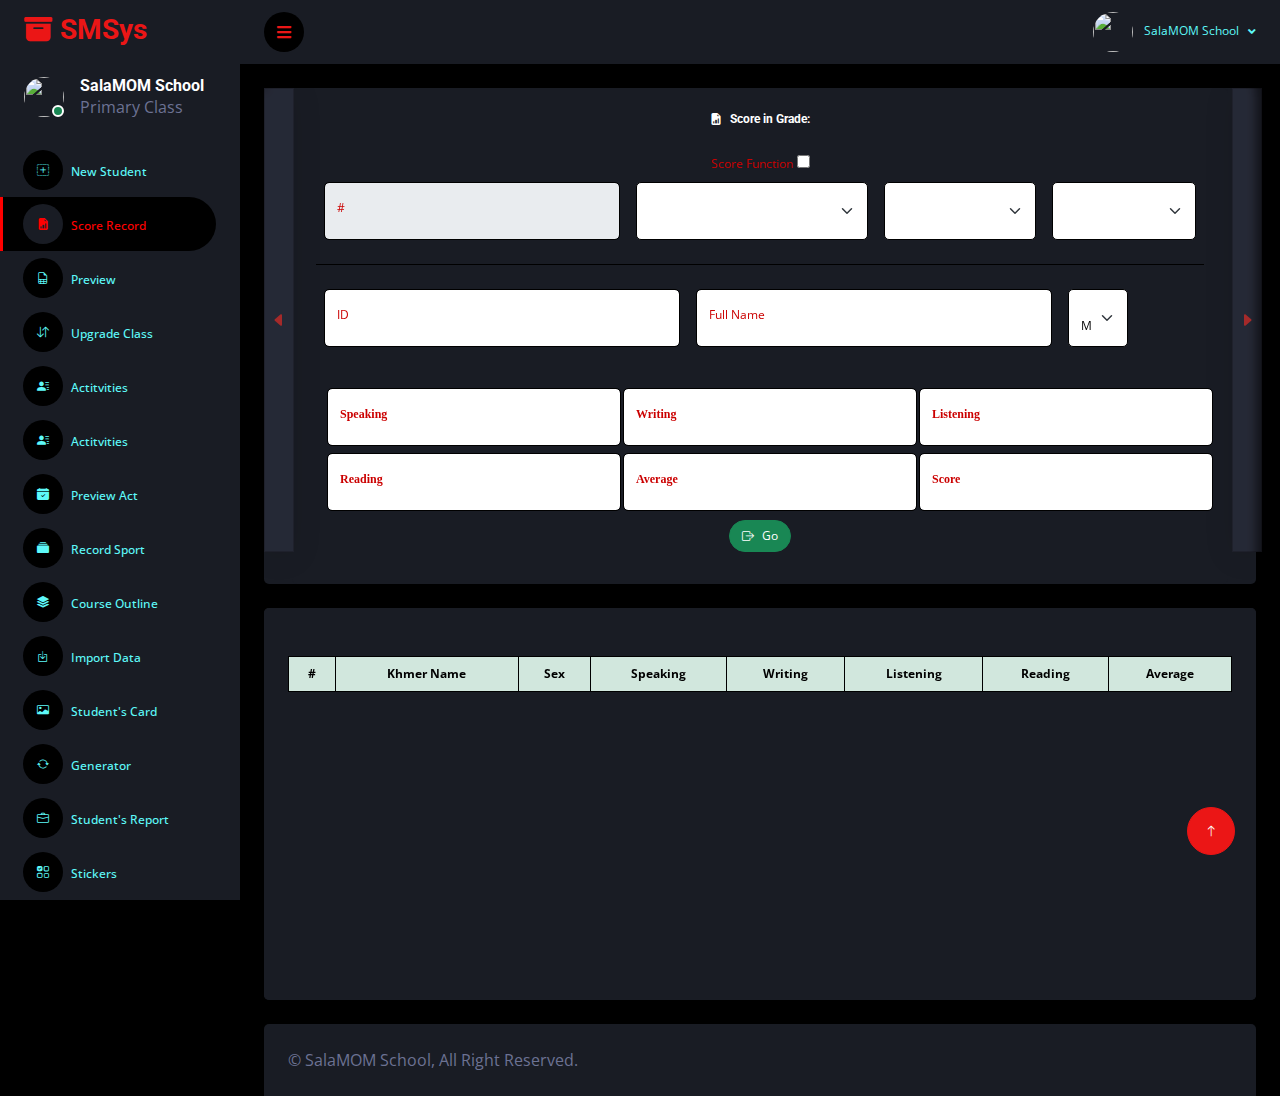
==== inputScore/inputScore.html @ d6cf50ea "add new" ====
<!DOCTYPE html>
<html lang="en">

<head>
    <meta charset="utf-8">
    <title id="myTitle"></title>
    <meta content="width=device-width, initial-scale=0.6" name="viewport">
    <meta content="" name="keywords">
    <meta content="" name="description">

    <!-- Favicon -->
    <link href="../img/Teaching_Report.png" rel="icon">

    <!-- Google Web Fonts -->
    <link rel="preconnect" href="https://fonts.googleapis.com">
    <link rel="preconnect" href="https://fonts.gstatic.com" crossorigin>
    <link href="https://fonts.googleapis.com/css2?family=Open+Sans:wght@400;600&family=Roboto:wght@500;700&display=swap"
        rel="stylesheet">

    <!-- Icon Font Stylesheet -->
    <link href="https://cdnjs.cloudflare.com/ajax/libs/font-awesome/5.10.0/css/all.min.css" rel="stylesheet">
    <link href="https://cdn.jsdelivr.net/npm/bootstrap-icons@1.4.1/font/bootstrap-icons.css" rel="stylesheet">

    <!-- Libraries Stylesheet -->
    <link href="../lib/owlcarousel/assets/owl.carousel.min.css" rel="stylesheet">
    <link href="../lib/tempusdominus/css/tempusdominus-bootstrap-4.min.css" rel="stylesheet" />

    <!-- Customized Bootstrap Stylesheet -->
    <link href="../css/bootstrap.min.css" rel="stylesheet">

    <!-- Template Stylesheet -->
    <link href="../css/style.css" rel="stylesheet">
</head>

<body>

    <div style="display: none;">
        <p id="dataBase"><span id="mydataBase"></span></p>
        <p id="dataBase2"><span id="mydataBase2"></span></p>
        <p id="dataBase3"><span id="mydataBase3"></span></p>
        <p id="dataBase4"><span id="mydataBase4"></span></p>
        <p id="year"></p>
    </div>

    <div class="container-fluid position-relative d-flex p-0">
        <!-- Spinner Start -->
        <div id="spinner"
            class="show bg-dark position-fixed translate-middle w-100 vh-100 top-50 start-50 d-flex align-items-center justify-content-center">
            <div class="spinner-border text-primary" style="width: 3rem; height: 3rem;" role="status">
                <span class="sr-only">Loading...</span>
            </div>
        </div>
        <!-- Spinner End -->


        <!-- Sidebar Start -->
        <div class="sidebar pe-4 pb-3">
            <nav class="navbar bg-secondary navbar-dark">
                <a href="../index.html" class="navbar-brand mx-4 mb-3">
                    <h3 class="text-primary"><i class="bi bi-archive-fill me-2"></i></i>SMSys</h3>
                </a>
                <div class="d-flex align-items-center ms-4 mb-4">
                    <div class="position-relative">
                        <img class="rounded-circle" src="" id="myImg2" alt="" style="width: 40px; height: 40px;">
                        <div
                            class="bg-success rounded-circle border border-2 border-white position-absolute end-0 bottom-0 p-1">
                        </div>
                    </div>
                    <div class="ms-3">
                        <h6 class="mb-0"><span id="myUser"></span></h6>
                        <span><span id="myPosition"></span></span>
                    </div>
                </div>
                <div class="navbar-nav w-100">
                    <div class="dropdown">
                        <a href="../index.html" class="nav-link" type="button">
                            <i class="bi bi-plus-square-dotted me-2"></i>New Student
                            <span id="gradeName"></span>
                        </a>
                    </div>
                    <div class="dropdown">
                        <a href="./inputScore.html" class="nav-link  active" type="button">
                            <i class="bi bi-file-earmark-bar-graph-fill me-2"></i>Score Record
                            <span id="gradeName"></span>
                        </a>
                    </div>
                    <div class="dropdown">
                        <a href="../printPreview/preview.html" class="nav-link" type="button">
                            <i class="bi bi-file-earmark-spreadsheet me-2"></i>Preview
                            <span id="gradeName"></span>
                        </a>
                    </div>
                    <div class="dropdown">
                        <a href="../classEnroll.html" class="nav-link" type="button">
                            <i class="bi bi-arrow-down-up me-2"></i>Upgrade Class
                            <span id="gradeName"></span>
                        </a>
                    </div>
                    <div class="dropdown">
                        <a href="../recordActivities.html" class="nav-link" type="button">
                            <i class="bi bi-person-lines-fill me-2"></i>Actitvities
                            <span id="gradeName"></span>
                        </a>
                    </div>
                    <div class="dropdown">
                        <a href="../recordActivities.html" class="nav-link" type="button">
                            <i class="bi bi-person-lines-fill me-2"></i>Actitvities
                            <span id="gradeName"></span>
                        </a>
                    </div>
                    <div class="dropdown">
                        <a href="../previewact.html" class="nav-link" type="button">
                            <i class="bi bi-calendar-check-fill me-2"></i>Preview Act
                            <span id="gradeName"></span>
                        </a>
                    </div>
                    <div class="dropdown">
                        <a href="../recordSport.html" class="nav-link" type="button">
                            <i class="bi bi-collection-fill me-2"></i>Record Sport
                        </a>
                    </div>
                    <div class="dropdown">
                        <a href="../recordCourseoutline.html" class="nav-link" type="button">
                            <i class="bi bi-stack me-2"></i>Course Outline
                        </a>
                    </div>

                    <div class="dropdown">
                        <a href="../importData.html" class="nav-link" type="button">
                            <i class="bi bi-box-arrow-in-down me-2"></i>Import Data
                        </a>
                    </div>
                    <div class="dropdown">
                        <a href="../stdCards.html" class="nav-link" type="button">
                            <i class="bi bi-card-image me-2"></i>Student's Card
                        </a>
                    </div>
                    <div class="dropdown">
                        <a href="../random.html" class="nav-link" type="button">
                            <i class="bi bi-arrow-repeat me-2"></i>Generator
                        </a>
                    </div>
                    <div class="dropdown">
                        <a href="../stdReport.html" class="nav-link" type="button">
                            <i class="bi bi-briefcase me-2"></i>Student's Report
                        </a>
                    </div>
                    <div class="dropdown">
                        <a href="../nameStick.html" class="nav-link" type="button">
                            <i class="bi bi-ui-checks-grid me-2"></i>Stickers
                        </a>
                    </div>

                </div>
            </nav>
        </div>
        <!-- Sidebar End -->


        <!-- Content Start -->
        <div class="content">
            <!-- Navbar Start -->
            <nav class="navbar navbar-expand bg-secondary navbar-dark sticky-top px-4 py-0">
                <a href="../index.html" class="navbar-brand d-flex d-lg-none me-4">
                    <h2 class="text-primary mb-0"><img src="../img/Teaching_Report.png" alt="" style="width: 40px;">
                    </h2>
                </a>
                <a href="#" class="sidebar-toggler flex-shrink-0">
                    <i class="fa fa-bars"></i>
                </a>

                <div class="navbar-nav align-items-center ms-auto">
                    <div class="nav-item dropdown">
                        <a href="#" class="nav-link dropdown-toggle" data-bs-toggle="dropdown">
                            <img class="rounded-circle me-lg-2" src="" id="myImg" alt=""
                                style="width: 40px; height: 40px;">
                            <span class="d-none d-lg-inline-flex"><span id="myUser2"></span></span>
                        </a>
                    </div>
                </div>
            </nav>
            <!-- Navbar End -->


            <!-- Blank Start -->


            <div class="container-fluid pt-4 px-4 ">
                <div class="nexttt">
                    <button onclick="nextBtn()" id="nextBtn" class="heighBtnN"><i class="bi bi-caret-right-fill"
                            style="color: brown;"></i></button>
                    <button onclick="goBack()" id="backBtn" class="heighBtnB"><i class="bi bi-caret-left-fill"
                            style="color: brown;"></i></button>
                </div>
                <div class="alert alert-success" role="alert" id="showAlert">
                    <i class="bi bi-check-circle-fill me-2"></i> <span id="info"></span> <span id="getname"></span>
                </div>
                <div class="row bg-secondary rounded align-items-center justify-content-center mx-0">
                    <div class="fit-me">
                        <div class="bg-secondary rounded h-100 p-4">
                            <h6 style="text-align: center;" class="mb-4 gen"><i
                                    class="bi bi-file-earmark-bar-graph-fill me-2"></i>Score in <span
                                    id="inMonth"></span> Grade: <span id="inGrade"></span></h6>
                            <div style="text-align: center;">
                                <label for="myCheck" class="gen">Score Function <span id="getDi"></span></label>
                                <input type="checkbox" id="myCheck" onclick="scoreFunc()">
                            </div>
                            <table class="table">
                                <tr>
                                    <td>
                                        <div class="form-floating mb-3">
                                            <input type="text" disabled class="form-control color-bac kh" id="showNNN"
                                                placeholder="#">
                                            <label for="showStdNum">#</label>
                                        </div>

                                    </td>
                                    <td>
                                        <div class="form-floating mb-3 gen">
                                            <select class="form-select" id="enrolGrade"
                                                aria-label="Floating label select example">
                                                <option class="lll" selected>Grade</option>
                                                <option value="K2">មត្តេយ្យកម្រិតទាប</option>
                                                <option value="K3">មត្តេយ្យកម្រិតខ្ពស់</option>
                                                <option value="1A">1A</option>
                                                <option value="1B">1B</option>
                                                <option value="2A">2A</option>
                                                <option value="2B">2B</option>
                                                <option value="3A">3A</option>
                                                <option value="3B">3B</option>
                                                <option value="4A">4A</option>
                                                <option value="4B">4B</option>
                                                <!-- <option value="5A">5A</option>
                                                <option value="5B">5B</option> -->
                                                <option value="6A">6A</option>
                                                <option value="6B">6B</option>
                                                <!-- <option value="7A">7A</option>
                                                <option value="7B">7B</option>
                                                <option value="8A">8A</option>
                                                <option value="8B">8B</option>
                                                <option value="9A">9A</option>
                                                <option value="9B">9B</option>
                                                <option value="10A">10A</option>
                                                <option value="10B">10B</option>
                                                <option value="11A">11A</option>
                                                <option value="11B">11B</option>
                                                <option value="12A">12A</option>
                                                <option value="12B">12B</option> -->

                                            </select>
                                        </div>
                                    </td>
                                    <td>
                                        <div class="form-floating mb-3 gen">
                                            <select class="form-select" id="academicYear"
                                                aria-label="Floating label select example">
                                                <option selected>Academic Year</option>
                                                <option value="2022-2023">2022-2023</option>
                                                <option value="2023-2024">2023-2024</option>
                                                <option value="2024-2025">2024-2025</option>
                                                <option value="2025-2026">2025-2026</option>
                                                <option value="2026-2027">2026-2027</option>
                                                <option value="2027-2028">2027-2028</option>
                                                <option value="2028-2029">2028-2029</option>
                                                <option value="2029-2030">2029-2030</option>
                                                <option value="2030-2031">2030-2031</option>
                                            </select>
                                        </div>
                                    </td>
                                    <td>
                                        <div class="form-floating mb-3">
                                            <select class="form-select" id="myMonth"
                                                aria-label="Floating label select example">
                                                <option selected>Month</option>
                                                <option value="November">November</option>
                                                <option value="December">December</option>
                                                <option value="January">January</option>
                                                <option value="February">February</option>
                                                <option value="1st Semester">1st Semester</option>
                                                <option value="March">March</option>
                                                <option value="April-May">April-May</option>
                                                <option value="June">June</option>
                                                <option value="July">July</option>
                                                <option value="2nd Semester">2nd Semester</option>
                                            </select>
                                        </div>
                                    </td>
                                </tr>
                            </table>
                            <table class="table table-borderless">
                                <tr>
                                    <td>
                                        <div class="form-floating mb-3">
                                            <input type="text" class="form-control" id="myID" placeholder="ID">
                                            <label for="myID">ID</label>
                                        </div>

                                    </td>
                                    <td>
                                        <div class="form-floating mb-3">
                                            <input type="text" class="form-control" id="myName" placeholder="Full Name">
                                            <label for="myName">Full Name</label>
                                        </div>

                                    </td>
                                    <td>
                                        <div class="form-floating mb-3">
                                            <select style="width: 5em;" class="form-select" id="mySex"
                                                aria-label="Floating label select example">
                                                <option value="M">M</option>
                                                <option value="F">F</option>

                                            </select>
                                        </div>
                                    </td>
                                </tr>
                            </table>
                            <table class="newtable4 table-borderless" id="myScoretable1">
                                <tr>
                                    <td>
                                        <div class="form-floating">
                                            <input type="text" class="form-control" id="mySnov" placeholder="Speaking">
                                            <label for="mySnov">Speaking</label>
                                        </div>
                                    </td>
                                    <td>
                                        <div class="form-floating">
                                            <input type="text" class="form-control" id="myWnov" placeholder="Writing">
                                            <label for="myWnov">Writing</label>
                                        </div>
                                    </td>
                                    <td>
                                        <div class="form-floating">
                                            <input type="text" class="form-control" id="myLnov" placeholder="Listening">
                                            <label for="myLnov">Listening</label>
                                        </div>
                                    </td>

                                </tr>
                            </table>
                            <table class="newtable4 table-borderless" id="myScoretable2">
                                <tr>
                                    <td>
                                        <div class="form-floating">
                                            <input type="text" class="form-control" id="myRnov" placeholder="Reading">
                                            <label for="myRnov">Reading</label>
                                        </div>
                                    </td>
                                    <td>
                                        <div class="form-floating">
                                            <input type="text" class="form-control" id="myAnov" placeholder="Average">
                                            <label for="myAnov">Average</label>
                                        </div>
                                    </td>
                                    <td>
                                        <div class="form-floating">
                                            <input type="text" class="form-control" id="myScorenov"
                                                placeholder="Score">
                                            <label for="myScorenov">Score</label>
                                        </div>
                                    </td>

                                </tr>
                            </table>
                            <table class="table table-borderless" id="my1stsemetable">
                                <tr>
                                    <td>
                                        <div class="form-floating">
                                            <input type="text" class="form-control" id="my1Sescore"
                                                placeholder="Reading">
                                            <label for="my1Sescore"><span id="mySeme"></span></label>
                                        </div>
                                    </td>
                                    <td>
                                        <div class="form-floating">
                                            <input type="text" class="form-control" id="my1SeA" placeholder="Average">
                                            <label for="my1SeA">Average</label>
                                        </div>
                                    </td>

                                </tr>
                            </table>

                            <div style="text-align: center;">
                                <div class="form-floating">
                                    <button type="button" class="btn btn-success rounded-pill m-2" id="myGo"
                                        onclick="setData()"><i class="bi bi-box-arrow-right me-2"></i>Go</button>
                                    <button type="button" class="btn btn-success rounded-pill m-2" id="mySubmit"
                                        onclick="AddStd(event)">Send</button>
                                    <button type="button" class="btn btn-success rounded-pill m-2" id="myUpdate"
                                        onclick="UpStd(event)"><i class="bi bi-cloud-upload me-2"></i>Update</button>
                                    <button type="button" class="btn btn-danger rounded-pill m-2" id="myDelete"
                                        onclick="DelStd(event)"><i class="bi bi-trash3 me-2"></i>Delete</button>
                                </div>
                            </div>
                        </div>

                    </div>

                </div>
            </div>
            <!-- <div class="Div7" id="myDiv">
            </div> -->
            <div class="container-fluid pt-4 px-4">
                <div class="row bg-secondary rounded align-items-center justify-content-center mx-0">
                    <div class="bg-secondary rounded h-100 p-4 " style="overflow-x: auto;">
                        <h6 class="mb-4 gen" style="text-align: center;"><span id="inMonth1"></span></h6>
                        <div style="overflow: auto;height: 20rem;">
                            <table class="myTable table table-bordered gen whiteBack table-hover" id="myTable">
                                    <thead class="table-success bordered myThead">
                                        <tr>
                                            <th scope="col">#</th>
                                            <th scope="col">Khmer Name</th>
                                            <th scope="col">Sex</th>
                                            <th scope="col">Speaking</th>
                                            <th scope="col">Writing</th>
                                            <th scope="col">Listening</th>
                                            <th scope="col">Reading</th>
                                            <th scope="col">Average</th>
                                        </tr>
                                    </thead>
                                    <tbody id="showData">
                                    </tbody>
                                </table>
                                <div class="myCenter">
                                    <table class="myTable6 table table-bordered whiteBack table-hover" id="myTable2">
                                        <thead class="table-success bordered myThead">
                                            <tr>
                                                <th scope="col">#</th>
                                                <th scope="col">Khmer Name</th>
                                                <th scope="col">Sex</th>
                                                <th scope="col">1st Semester Score</th>
                                                <th scope="col">Average</th>
                                            </tr>
                                        </thead>
                                        <tbody id="showData1">
                                        </tbody>
                                    </table>
    
                                </div>

                        </div>
                    </div>


                </div>
            </div>

            <!-- Blank End -->


            <!-- Footer Start -->
            <div class="container-fluid pt-4 px-4">
                <div class="bg-secondary rounded-top p-4">
                    <div class="row">
                        <div class="col-12 col-sm-6 text-center text-sm-start">
                            &copy; <a><span id="companyName"></span></a>, All Right Reserved.
                        </div>
                    </div>
                </div>
            </div>
            <!-- Footer End -->
        </div>
        <!-- Content End -->


        <!-- Back to Top -->
        <a href="#" class="btn btn-lg btn-primary btn-lg-square back-to-top"><i class="bi bi-arrow-up"></i></a>
    </div>

    <!-- JavaScript Libraries -->
    <script src="https://code.jquery.com/jquery-3.4.1.min.js"></script>
    <script src="https://cdn.jsdelivr.net/npm/bootstrap@5.0.0/dist/js/bootstrap.bundle.min.js"></script>
    <script src="../lib/chart/chart.min.js"></script>
    <script src="../lib/easing/easing.min.js"></script>
    <script src="../lib/waypoints/waypoints.min.js"></script>
    <script src="../lib/owlcarousel/owl.carousel.min.js"></script>
    <script src="../lib/tempusdominus/js/moment.min.js"></script>
    <script src="../lib/tempusdominus/js/moment-timezone.min.js"></script>
    <script src="../lib/tempusdominus/js/tempusdominus-bootstrap-4.min.js"></script>

    <!-- Template Javascript -->
    <!-- <script src="https://www.gstatic.com/firebasejs/8.0.0/firebase-app.js"></script>
    <script src="https://www.gstatic.com/firebasejs/8.0.0/firebase-auth.js"></script>
    <script src="https://www.gstatic.com/firebasejs/8.0.0/firebase-database.js"></script> -->
    <script src="https://www.gstatic.com/firebasejs/10.1.0/firebase-app-compat.js"></script>
    <script src="https://www.gstatic.com/firebasejs/10.1.0/firebase-database-compat.js"></script>
    <script src="https://www.gstatic.com/firebasejs/10.1.0/firebase-auth-compat.js"></script>
    <script src="../js/jquery.bootstrap-growl.js"></script>
    <!-- <script src="../js/jquery.bootstrap-growl.min.js"></script> -->
    <script src="https://cdnjs.cloudflare.com/ajax/libs/bootstrap-growl/1.0.0/jquery.bootstrap-growl.min.js"></script>
    <script src="../js/main.js"></script>
    <script src="../js/caculate.js"></script>
    <!-- <script src="./js/firebaseShow.js"></script> -->
    <script src="../js/user.js"></script>
    <script src="./g5ainput/connectionInput.js"></script>
    <script src="../js/connectionInput.js"></script>
    <!-- <script type="module" src="./js/firebaseInput.js"></script> -->
</body>

</html>
---- css/style.css ----
/********** Template CSS **********/
@font-face {
    font-family: khmerCN;
    src: url(../fonts/Fasthand-Regular.ttf);
}

@font-face {
    font-family: takteng;
    src: url(../fonts/Tacteing.ttf);
}

:root {
    --primary: #ff0000;
    --secondary: #191C24;
    --light: rgb(94, 249, 249);
    --dark: #000000;
    --white: #ffffff;
}

.back-to-top {
    position: fixed;
    display: none;
    right: 45px;
    bottom: 45px;
    z-index: 99;
}

/*** Spinner ***/
#spinner {
    opacity: 0;
    visibility: hidden;
    transition: opacity .5s ease-out, visibility 0s linear .5s;
    z-index: 99999;
}

#spinner.show {
    transition: opacity .5s ease-out, visibility 0s linear 0s;
    visibility: visible;
    opacity: 1;
}


/*** Button ***/
.btn {
    transition: .5s;
}

.btn-square {
    width: 38px;
    height: 38px;
}

.btn-sm-square {
    width: 32px;
    height: 32px;
}

.btn-lg-square {
    width: 48px;
    height: 48px;
}

.btn-square,
.btn-sm-square,
.btn-lg-square {
    padding: 0;
    display: inline-flex;
    align-items: center;
    justify-content: center;
    font-weight: normal;
    border-radius: 50px;
}


/*** Layout ***/
.sidebar {
    position: fixed;
    top: 0;
    left: 0;
    bottom: 0;
    width: 240px;
    height: 100vh;
    overflow-y: auto;
    background: var(--secondary);
    transition: 0.5s;
    z-index: 999;
}

.content {
    margin-left: 240px;
    min-height: 100vh;
    background: var(--dark);
    transition: 0.5s;
}

@media (min-width: 992px) {
    .sidebar {
        margin-left: 0;
    }

    .sidebar.open {
        margin-left: -250px;
    }

    .content {
        width: calc(100% - 50px);
    }

    .content.open {
        width: 100%;
        margin-left: 0;
    }
}

@media (max-width: 991.98px) {
    .sidebar {
        margin-left: -250px;
    }

    .sidebar.open {
        margin-left: 0;
    }

    .content {
        width: 100%;
        margin-left: 0;
    }
}


/*** Navbar ***/
.sidebar .navbar .navbar-nav .nav-link {
    padding: 7px 20px;
    color: var(--light);
    font-weight: 500;
    border-left: 3px solid var(--secondary);
    border-radius: 0 30px 30px 0;
    outline: none;
    font-size: 12px;
}

.sidebar .navbar .navbar-nav .nav-link:hover,
.sidebar .navbar .navbar-nav .nav-link.active {
    color: var(--primary);
    background: var(--dark);
    border-color: var(--primary);
}

.sidebar .navbar .navbar-nav .nav-link i {
    width: 40px;
    height: 40px;
    display: inline-flex;
    align-items: center;
    justify-content: center;
    background: var(--dark);
    border-radius: 40px;
    font-size: 12px;
}

.sidebar .navbar .navbar-nav .nav-link:hover i,
.sidebar .navbar .navbar-nav .nav-link.active i {
    background: var(--secondary);
}

.sidebar .navbar .dropdown-toggle::after {
    position: absolute;
    top: 15px;
    right: 15px;
    border: none;
    content: "\f107";
    font-family: "Font Awesome 5 Free";
    font-weight: 900;
    transition: .5s;
}

.sidebar .navbar .dropdown-toggle[aria-expanded=true]::after {
    transform: rotate(-180deg);
}

.sidebar .navbar .dropdown-item {
    padding-left: 25px;
    border-radius: 0 30px 30px 0;
    color: var(--light);
}

.sidebar .navbar .dropdown-item:hover,
.sidebar .navbar .dropdown-item.active {
    background: var(--dark);
}

.content .navbar .navbar-nav .nav-link {
    margin-left: 25px;
    padding: 12px 0;
    color: var(--light);
    outline: none;
}

.content .navbar .navbar-nav .nav-link:hover,
.content .navbar .navbar-nav .nav-link.active {
    color: var(--primary);
}

.content .navbar .sidebar-toggler,
.content .navbar .navbar-nav .nav-link i {
    width: 40px;
    height: 40px;
    display: inline-flex;
    align-items: center;
    justify-content: center;
    background: var(--dark);
    border-radius: 40px;
}

.content .navbar .dropdown-item {
    color: var(--light);

}

.content .navbar .dropdown-item:hover,
.content .navbar .dropdown-item.active {
    background: var(--dark);
}

.content .navbar .dropdown-toggle::after {
    margin-left: 6px;
    vertical-align: middle;
    border: none;
    content: "\f107";
    font-family: "Font Awesome 5 Free";
    font-weight: 900;
    transition: .5s;

}

.content .navbar .dropdown-toggle[aria-expanded=true]::after {
    transform: rotate(-180deg);
}

@media (max-width: 575.98px) {
    .content .navbar .navbar-nav .nav-link {
        margin-left: 15px;
    }
}


/*** Date Picker ***/
.bootstrap-datetimepicker-widget.bottom {
    top: auto !important;
}

.bootstrap-datetimepicker-widget .table * {
    border-bottom-width: 0px;
}

.bootstrap-datetimepicker-widget .table th {
    font-weight: 500;
}

.bootstrap-datetimepicker-widget.dropdown-menu {
    padding: 10px;
    border-radius: 2px;
}

.bootstrap-datetimepicker-widget table td.active,
.bootstrap-datetimepicker-widget table td.active:hover {
    background: var(--primary);
}

.bootstrap-datetimepicker-widget table td.today::before {
    border-bottom-color: var(--primary);
}


/*** Testimonial ***/
/* .progress .progress-bar {
    width: 0px;
    transition: 2s;
} */


/*** Testimonial ***/
/* .testimonial-carousel .owl-dots {
    margin-top: 24px;
    display: flex;
    align-items: flex-end;
    justify-content: center;
}

.testimonial-carousel .owl-dot {
    position: relative;
    display: inline-block;
    margin: 0 5px;
    width: 15px;
    height: 15px;
    border: 5px solid var(--primary);
    border-radius: 15px;
    transition: .5s;
}

.testimonial-carousel .owl-dot.active {
    background: var(--dark);
    border-color: var(--primary);
} */

.img1 {
    width: 15%;
    position: absolute;
    top: 75%;
    left: 70%;
}

.myTable {
    background-color: #ffffff;
    font-size: 1.6vw;
    text-align: center;
}

.myTable6 {
    font-size: 12px;
    text-align: center;
}

.myTable4 {
    font-size: 1.6vw;
    text-align: center;
}

.myTable3 {
    text-align: center;
    font-size: 1.6vw;
}

.middle {
    text-align: center;
    vertical-align: middle;

}

.myTable3 td:nth-child(5) {
    width: 10em;
}

.myTable3 td:nth-child(6) {
    width: 10em;
}

.myTable3 td:nth-child(7) {
    width: 10em;
}

.myTable2 {
    font-size: 12px;
    font-family: khmerCN;
    text-align: center;
    background-color: aliceblue;
    color: #000000;
}

.whiteBack {
    background-color: #ffffff;
    color: #000000;
}

.title {
    position: relative;
    border-collapse: collapse;
    width: 100%;
    padding: 15px;
    font-size: 2.6vw;
}

.khmerTakteng {
    font-size: 2.6vw;
    font-family: takteng;

}

#tbody3 td:nth-child(9) {
    color: red;
}

#tbody4 {
    font-size: 1.6vw;
}

#tbody4 td:nth-child(7) {
    color: red;
}

#tbody4 td:nth-child(8) {
    color: red;
}

#tbody4 td:nth-child(2) {
    text-align: left;
    padding-left: 1em;
}

#tbody5 td:nth-child(8) {
    color: red;
}

#tbody5 td:nth-child(9) {
    color: red;
}

#tbody5 td:nth-child(2) {
    text-align: left;
    padding-left: 1em;
}

#tbody5 {
    font-size: 1.6vw;
}

#tbodySave2 {
    font-size: 1.6vw;
}

#tbody3 td:nth-child(2) {
    text-align: left;
    padding-left: 1em;
}

#tbodyView td:nth-child(9) {
    color: red;
}

#tbodyView1 td:nth-child(7) {
    color: red;
}

#tbodyView1 td:nth-child(8) {
    color: red;
}

#tbodyView2 td:nth-child(8) {
    color: red;
}

#tbodyView2 td:nth-child(9) {
    color: red;
}

#tbodyView td:nth-child(2) {
    text-align: left;
    padding-left: 1em;
}

#tbodyView1 td:nth-child(2) {
    text-align: left;
    padding-left: 1em;
}

#tbodyView2 td:nth-child(2) {
    text-align: left;
    padding-left: 1em;
}

.Div1 {
    position: fixed;
}

.Div2 {
    background-color: transparent;
    padding: 10px;
    height: 31em;
}

.Div5 {
    background-color: transparent;
    padding: 10px;
    height: 45em;
}

.Div6 {
    background-color: transparent;
    padding: 10px;
    height: 17em;
}

.Div3 {
    background-color: transparent;
    padding: 10px;
    height: 10em;
}

.Div4 {
    background-color: transparent;
    padding: 10px;
    height: 24em;
}



.Div10 {
    background-color: transparent;
    padding: 10px;
    height: 47em;
}

.Div11 {
    background-color: transparent;
    padding: 10px;
    height: 18em;
}

#myNovemberSaveT {
    background-color: white;
    padding: 1em;
}

#myfirstSemeRSaveT2 {
    background-color: white;
    padding: 1em;
}

#tbodyView {
    color: #000000;
    font-size: 12px;
}

#tbodyView1 {
    color: #000000;
    font-size: 12px;
}

#tbodyView2 {
    color: #000000;
    font-size: 12px;
}

#myTableVivew {
    color: #000000;
}

#myTableVivew1 {
    color: #000000;
}

#myTableVivew2 {
    color: #000000;
}

.button-6 {
    background-color: transparent;
    border: 0;
    color: rgb(0, 0, 0);
}

.button-7 {
    background-color: transparent;
    border: 0;
    color: rgb(0, 0, 0);
    font-family: khmerCN;
}

.fit-me {
    width: 75vw;
}

#inMonth {
    color: rgb(250, 198, 134);
}

#ssTotal {
    color: rgb(250, 198, 134);
}

#fsTotal {
    color: rgb(250, 198, 134);
}

#PsTotal {
    color: rgb(250, 198, 134);
}

#fasTotal {
    color: rgb(250, 198, 134);
}

#showGradedata {
    color: rgb(250, 198, 134);
}

#inGrade {
    color: rgb(251, 30, 30);
}

.newtable {
    width: 100%;
    font-family: 'Times New Roman', Times, serif;
    font-weight: bold;
    overflow-x: auto;
    font-size: 1.8vw;
}

.newtable1 {
    width: 100%;
    font-family: 'Times New Roman', Times, serif;
    font-weight: bold;
    overflow-x: auto;
    font-size: 1.8vw;

}

.newtable3 {
    width: 100%;
    font-family: 'Times New Roman', Times, serif;
    font-weight: bold;
    overflow-x: auto;
    font-size: 1.8vw;
}

.newtable4 {
    width: 100%;
    font-family: 'Times New Roman', Times, serif;
    font-weight: bold;
    overflow-x: auto;
    padding: 15px;
    margin-top: 5px;
    margin-left: 10px;
    color: rgb(247, 27, 27);
    font-size: 1.8vw;
}

.newtable td:nth-child(2) {
    text-align: center;
    width: 25em;

}

.newtable td:nth-child(1) {
    text-align: left;
    width: 18em;

}

.newtable3 td:nth-child(1) {
    text-align: center;

}

.newtable3 td:nth-child(2) {
    text-align: center;

}

.newtable1 td:nth-child(2) {
    text-align: right;

}

.newtable td:nth-child(3) {
    text-align: center;

}

#fullname {
    width: 60em;
}

.form-control {
    font-size: 12px;
    color: rgb(0, 0, 0);
    background-color: #ffffff;
}

.form-select {
    font-size: 12px;
    color: rgb(0, 0, 0);
    background-color: #ffffff;
}

.btn {
    font-size: 12px;
}

.navbar-nav {
    font-size: 12px;
}


.gen {
    font-size: 12px;
}

.gen-center {
    font-size: 12px;
    text-align: center;
}

label {
    font-size: 12px;
    color: rgb(203, 0, 0);
}


#showAlert {
    align-items: center;
    text-align: center;
    position: relative;
    font-size: 14px;
}

#showInput5a {
    text-align: center;
}

.kh {
    font-family: khmerCN;
}

.white-bac {
    background-color: aliceblue;
}

.color-bac {
    color: #000000;
    font-weight: bold;
}

.nexttt {
    position: relative;
}

/* Class for Enroll Students */
.heighBtnN2 {
    position: absolute;
    /* margin-right: 0.5vh; */
    color: #ffffff;
    right: 0;
    height: 37rem;
    /* From https://css.glass */
    background: rgba(108, 114, 147, 0.159);
    /* border-radius: 16px; */
    box-shadow: 0 4px 30px rgba(0, 0, 0, 0.1);
    backdrop-filter: blur(5px);
    -webkit-backdrop-filter: blur(5px);
    border: 1px solid rgba(0, 0, 0, 0.168);
}

.heighBtnB2 {
    position: absolute;
    left: 0;
    height: 37rem;
    color: #ffffff;
    /* From https://css.glass */
    background: rgba(108, 114, 147, 0.159);
    /* border-radius: 16px; */
    box-shadow: 0 4px 30px rgba(0, 0, 0, 0.1);
    backdrop-filter: blur(5px);
    -webkit-backdrop-filter: blur(5px);
    border: 1px solid rgba(0, 0, 0, 0.168);
}

/* Class for input score */
.heighBtnN {
    position: fixed;
    margin-right: 2vh;
    color: #ffffff;
    right: 0;
    height: 29rem;
    /* From https://css.glass */
    background: rgba(108, 114, 147, 0.159);
    /* border-radius: 16px; */
    box-shadow: 0 4px 30px rgba(0, 0, 0, 0.1);
    backdrop-filter: blur(5px);
    -webkit-backdrop-filter: blur(5px);
    border: 1px solid rgba(0, 0, 0, 0.168);
}

.heighBtnB {
    position: absolute;
    left: 0;
    height: 29rem;
    color: #ffffff;
    /* From https://css.glass */
    background: rgba(108, 114, 147, 0.159);
    /* border-radius: 16px; */
    box-shadow: 0 4px 30px rgba(0, 0, 0, 0.1);
    backdrop-filter: blur(5px);
    -webkit-backdrop-filter: blur(5px);
    border: 1px solid rgba(0, 0, 0, 0.168);
}

.bordered {
    border: #000000;
}

.middle {
    vertical-align: middle;
    text-align: center;
    table-layout: fixed;
}

/* Css for activities table */
.tg {
    border-collapse: collapse;
    border-spacing: 0;
    margin: 0px auto;
    background-color: #ffffff;
    color: #000000;
}

.tg td {
    border-color: black;
    border-style: solid;
    border-width: 1px;
    font-family: khmerCN;
    font-size: 12px;
    overflow: hidden;
    padding: 10px 5px;
    word-break: normal;
    color: #000000;
}

.tg th {
    border-color: black;
    border-style: solid;
    border-width: 1px;
    font-family: khmerCN;
    font-size: 12px;
    font-weight: normal;
    overflow: hidden;
    padding: 10px 5px;
    word-break: normal;
}

.tg .tg-9epp {
    color: #fe0000;
    font-family: khmerCN !important;
    font-weight: bold;
    position: -webkit-sticky;
    position: sticky;
    text-align: center;
    top: -1px;
    vertical-align: middle;
    will-change: transform
}

.tg .tg-42x8 {
    font-family: khmerCN !important;
    text-align: center;
    vertical-align: middle
}

.tg .tg-bg2u {
    font-family: khmerCN !important;
    font-weight: bold;
    position: -webkit-sticky;
    position: sticky;
    text-align: center;
    top: -1px;
    vertical-align: middle;
    will-change: transform
}

.tg .tg-sx1p {
    font-weight: bold;
    position: -webkit-sticky;
    position: sticky;
    text-align: center;
    top: -1px;
    vertical-align: middle;
    will-change: transform
}

.tg .tg-1xeo {
    font-family: khmerCN !important;
    font-weight: bold;
    position: -webkit-sticky;
    position: sticky;
    text-align: center;
    top: -1px;
    vertical-align: top;
    will-change: transform
}

.tg .tg-6t95 {
    font-weight: bold;
    position: -webkit-sticky;
    position: sticky;
    text-align: center;
    top: -1px;
    vertical-align: top;
    will-change: transform
}

.tg .tg-flgj {
    color: #fe0000;
    font-family: khmerCN !important;
    font-weight: bold;
    position: -webkit-sticky;
    position: sticky;
    text-align: center;
    top: -1px;
    vertical-align: top;
    will-change: transform
}

.tg .tg-izq4 {
    color: #fe0000;
    font-weight: bold;
    position: -webkit-sticky;
    position: sticky;
    text-align: center;
    top: -1px;
    vertical-align: top;
    will-change: transform
}

.tg .tg-0lax {
    text-align: left;
    vertical-align: top
}

@media screen and (max-width: 767px) {
    .tg {
        width: auto !important;
    }

    .tg col {
        width: auto !important;
    }

    .tg-wrap {
        overflow-x: auto;
        -webkit-overflow-scrolling: touch;
        margin: auto 0px;
    }
}

.allCenter {
    overflow-x: auto;
    width: 100%;
    height: 100%;
    text-align: center;
}

#mySportAct {
    text-align: center;
    vertical-align: middle;
    text-align: center;
    table-layout: fixed;
}

.mycheckbox {
    padding: 5px;
}

.myCard {
    height: 20%;
    width: 100%;
    display: grid;
    grid-template-columns: auto auto;
    border: 1px solid black;
    border-radius: 5px;

}

.picStd {
    margin-top: 10px;
    height: 15vh;

}

.border-card {
    border: 1px solid black;
    border-radius: 5px;
}

.card-title {
    color: #000000;
}

.black {
    color: #000000;
    background-color: rgb(243, 243, 203);
    font-size: 1.3vw;
}

.black2 {
    color: #000000;
    font-size: 1.6vw;
    font-weight: bold;
}

.tgTable {
    width: 100%;
    font-size: 1.6vw;
}

.newFont {
    text-align: left;
    color: #000000;

}

.schoolBrand {
    color: darkblue;
    text-align: center;
}

.logSchool {
    width: 6vh;
    height: 6vh;
}

.getCenter {
    padding: 10px;
    text-align: center;
}

.letCard {
    padding: 25px;
    border: 1px solid black;
    background-color: lightyellow;
}

.backGG {
    background-color: #ffffff;
}

.grid-container {
    display: grid;
    grid-template-columns: auto auto auto auto auto auto auto auto;
    background-color: #ffffff;
    padding: 10px;
}

.grid-name {
    display: grid;
    grid-template-columns: auto auto;
    background-color: #ffffff;
    padding: 10px;
}

.grid-item {
    padding: 8px;
}

.mySticName {
    display: grid;
    grid-template-columns: auto auto;
    background-color: #ffffff;
    padding: 20px;
    text-align: left;
    vertical-align: middle;
    color: #000000;
    font-size: 28px;
}
.mytable {
    color: black;
    text-align: center;
    position: relative;
    border: 1px solid black;
}
.mytable1 {
    color: black;
    text-align: center;
    position: relative;
    border: 1px solid black;
}

.myThead {
    background: white;
    position: sticky;
    top: 0;
}
.myFreze td {
    text-align: center;
    background: white;
    position: sticky;
    left: 0;
    border: 0;
    font-weight: bold;
}
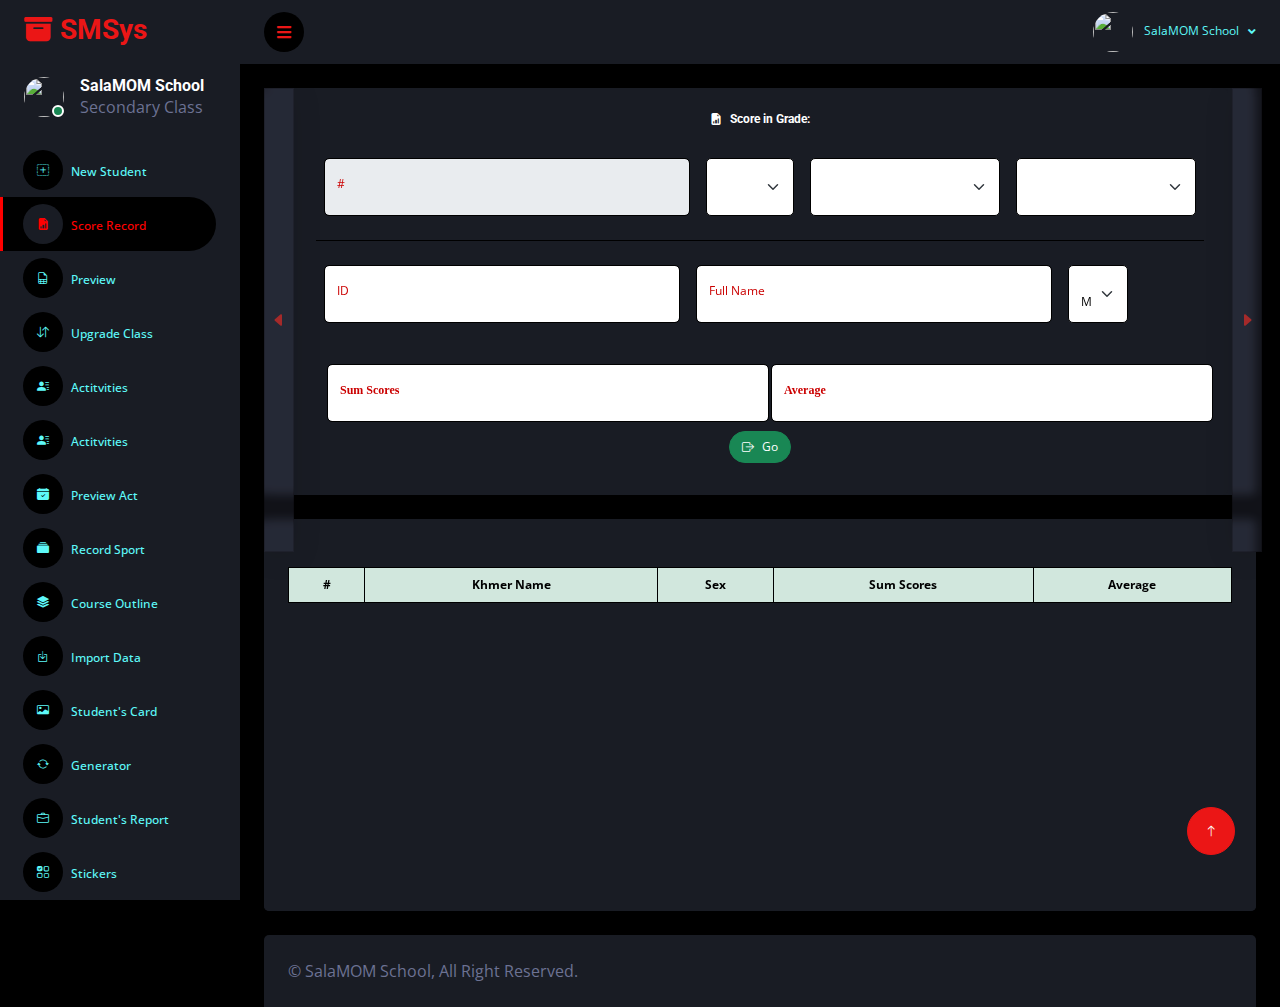
==== commit b6f1dfe5: "summary" ====
--- a/inputScore/inputScore.html
+++ b/inputScore/inputScore.html
@@ -201,10 +201,10 @@
                             <h6 style="text-align: center;" class="mb-4 gen"><i
                                     class="bi bi-file-earmark-bar-graph-fill me-2"></i>Score in <span
                                     id="inMonth"></span> Grade: <span id="inGrade"></span></h6>
-                            <div style="text-align: center;">
+                            <!-- <div style="text-align: center;">
                                 <label for="myCheck" class="gen">Score Function <span id="getDi"></span></label>
                                 <input type="checkbox" id="myCheck" onclick="scoreFunc()">
-                            </div>
+                            </div> -->
                             <table class="table">
                                 <tr>
                                     <td>
@@ -219,8 +219,8 @@
                                         <div class="form-floating mb-3 gen">
                                             <select class="form-select" id="enrolGrade"
                                                 aria-label="Floating label select example">
-                                                <option class="lll" selected>Grade</option>
-                                                <option value="K2">មត្តេយ្យកម្រិតទាប</option>
+                                                <!-- <option class="lll" selected>Grade</option> -->
+                                                <!-- <option value="K2">មត្តេយ្យកម្រិតទាប</option>
                                                 <option value="K3">មត្តេយ្យកម្រិតខ្ពស់</option>
                                                 <option value="1A">1A</option>
                                                 <option value="1B">1B</option>
@@ -229,12 +229,12 @@
                                                 <option value="3A">3A</option>
                                                 <option value="3B">3B</option>
                                                 <option value="4A">4A</option>
-                                                <option value="4B">4B</option>
+                                                <option value="4B">4B</option> -->
                                                 <!-- <option value="5A">5A</option>
                                                 <option value="5B">5B</option> -->
-                                                <option value="6A">6A</option>
-                                                <option value="6B">6B</option>
-                                                <!-- <option value="7A">7A</option>
+                                                <!-- <option value="6A">6A</option>
+                                                <option value="6B">6B</option> -->
+                                                <option value="7A">7A</option>
                                                 <option value="7B">7B</option>
                                                 <option value="8A">8A</option>
                                                 <option value="8B">8B</option>
@@ -245,7 +245,7 @@
                                                 <option value="11A">11A</option>
                                                 <option value="11B">11B</option>
                                                 <option value="12A">12A</option>
-                                                <option value="12B">12B</option> -->
+                                                <option value="12B">12B</option>
 
                                             </select>
                                         </div>
@@ -315,7 +315,7 @@
                                     </td>
                                 </tr>
                             </table>
-                            <table class="newtable4 table-borderless" id="myScoretable1">
+                            <!-- <table class="newtable4 table-borderless" id="myScoretable1">
                                 <tr>
                                     <td>
                                         <div class="form-floating">
@@ -337,26 +337,26 @@
                                     </td>
 
                                 </tr>
-                            </table>
+                            </table> -->
                             <table class="newtable4 table-borderless" id="myScoretable2">
                                 <tr>
-                                    <td>
+                                    <!-- <td>
                                         <div class="form-floating">
                                             <input type="text" class="form-control" id="myRnov" placeholder="Reading">
                                             <label for="myRnov">Reading</label>
                                         </div>
-                                    </td>
-                                    <td>
-                                        <div class="form-floating">
-                                            <input type="text" class="form-control" id="myAnov" placeholder="Average">
-                                            <label for="myAnov">Average</label>
+                                    </td> -->
+                                    <td>
+                                        <div class="form-floating">
+                                            <input type="text" class="form-control" id="myAnov" placeholder="Sum Scores">
+                                            <label for="myAnov">Sum Scores</label>
                                         </div>
                                     </td>
                                     <td>
                                         <div class="form-floating">
                                             <input type="text" class="form-control" id="myScorenov"
-                                                placeholder="Score">
-                                            <label for="myScorenov">Score</label>
+                                                placeholder="Average">
+                                            <label for="myScorenov">Average</label>
                                         </div>
                                     </td>
 
@@ -412,10 +412,7 @@
                                             <th scope="col">#</th>
                                             <th scope="col">Khmer Name</th>
                                             <th scope="col">Sex</th>
-                                            <th scope="col">Speaking</th>
-                                            <th scope="col">Writing</th>
-                                            <th scope="col">Listening</th>
-                                            <th scope="col">Reading</th>
+                                            <th scope="col">Sum Scores</th>
                                             <th scope="col">Average</th>
                                         </tr>
                                     </thead>
